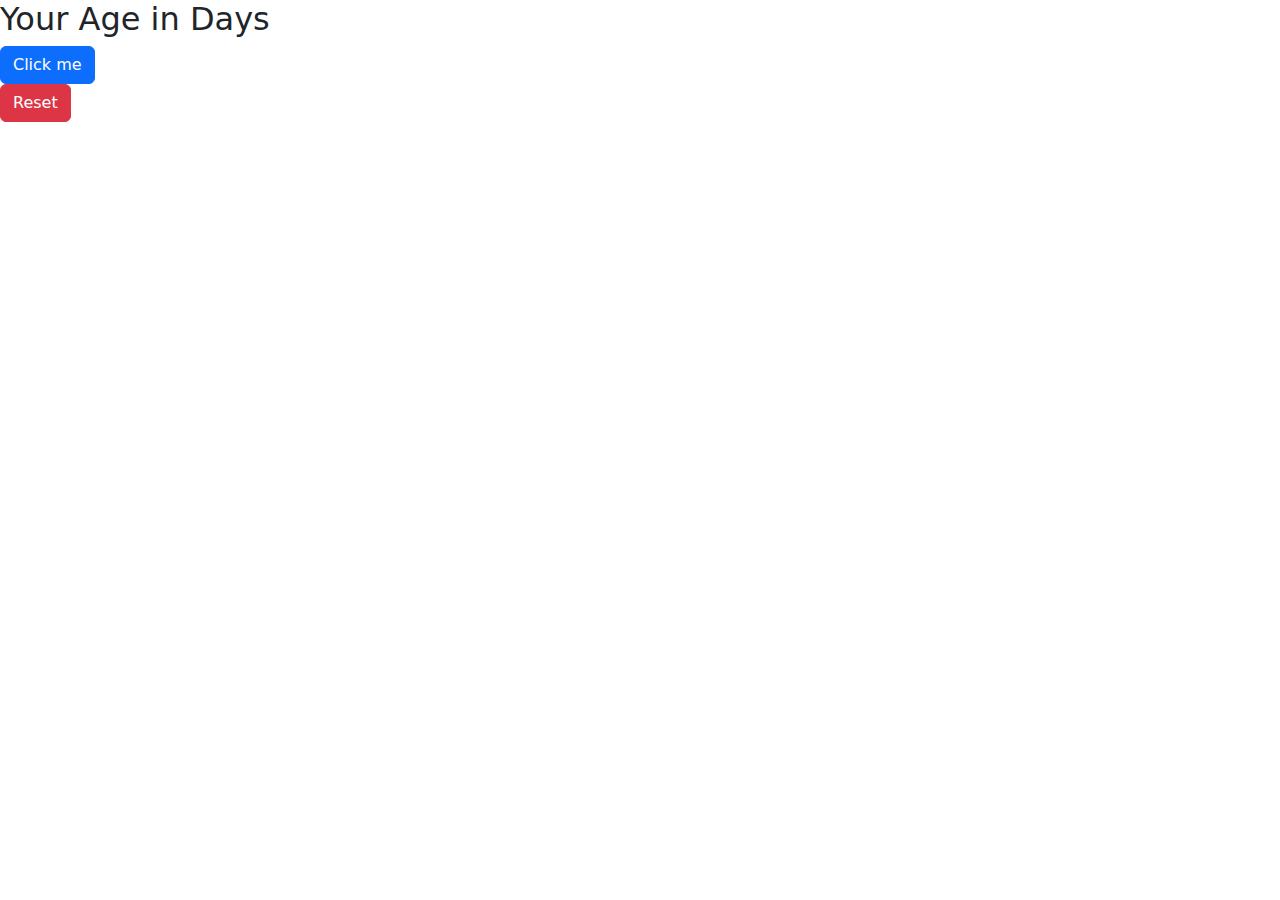
==== YourAgeInDays/index.html @ 219b01f9 "Initial commit" ====
<html lang="en">
<head>
    <meta charset="UTF-8">
    <meta http-equiv="X-UA-Compatible" content="IE=edge">
    <link rel="stylesheet" href="https://cdn.jsdelivr.net/npm/bootstrap@5.1.3/dist/css/bootstrap.min.css">
    <meta name="viewport" content="width=device-width, initial-scale=1.0">
    <title>Your Age in a days</title>
</head>
<body>
    <div class="container-1"></div>
    <h2>Your Age in Days</h2>
    <div claas="flex-box-container-1"></div>
    <div>
        <button class="btn btn-primary">Click me</button>
    </div>
    <div>
        <button class="btn btn-danger">Reset</button>
    </div>

    <script src="script.js"></script>
</body>
</html>
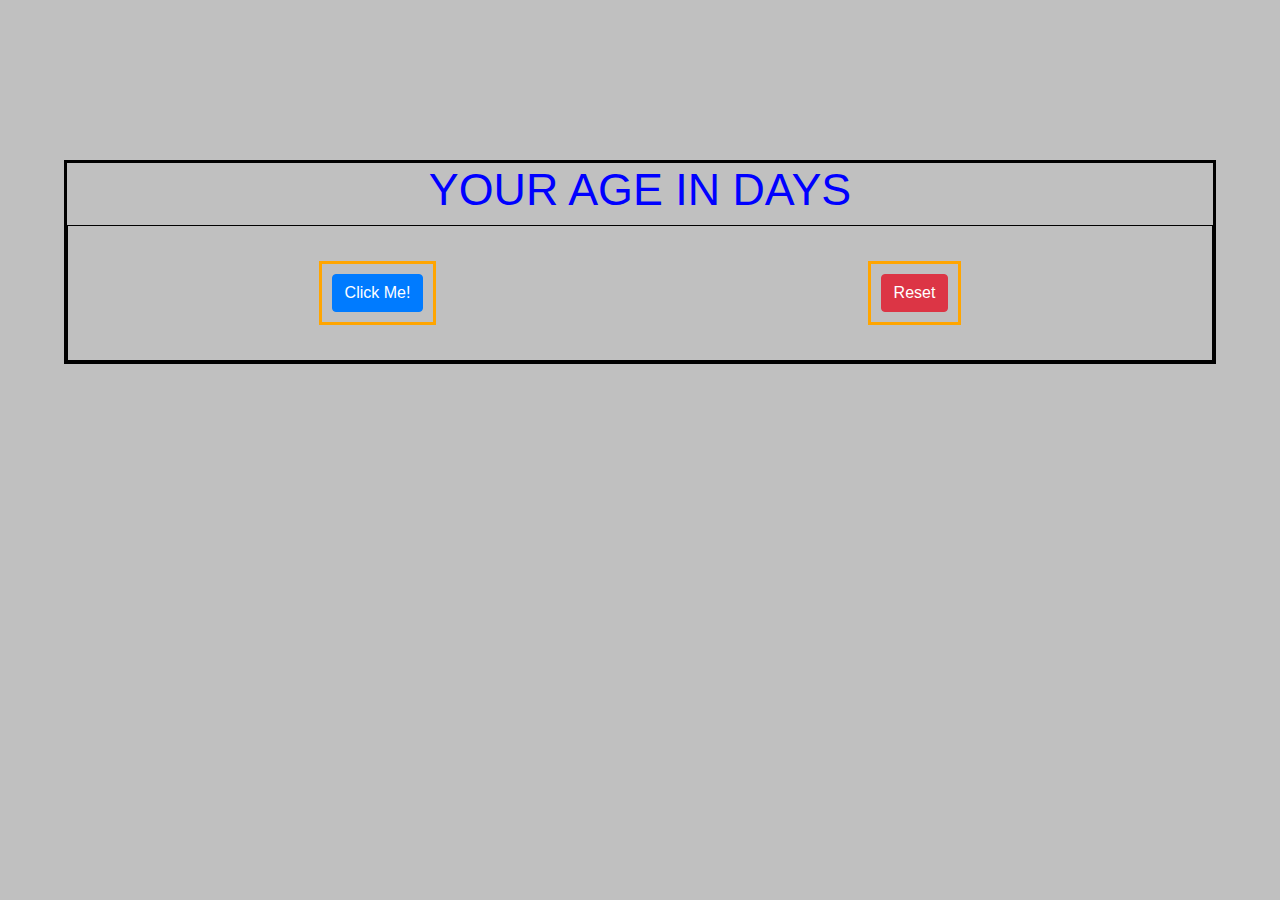
==== commit e1a6b104: "Working" ====
--- a/YourAgeInDays/index.html
+++ b/YourAgeInDays/index.html
@@ -1,22 +1,31 @@
+<!DOCTYPE html>
 <html lang="en">
-<head>
-    <meta charset="UTF-8">
-    <meta http-equiv="X-UA-Compatible" content="IE=edge">
-    <link rel="stylesheet" href="https://cdn.jsdelivr.net/npm/bootstrap@5.1.3/dist/css/bootstrap.min.css">
-    <meta name="viewport" content="width=device-width, initial-scale=1.0">
-    <title>Your Age in a days</title>
-</head>
-<body>
-    <div class="container-1"></div>
-    <h2>Your Age in Days</h2>
-    <div claas="flex-box-container-1"></div>
+  <head>
+    <meta charset="UTF-8" />
+    <meta name="viewport" content="width=device-width, initial-scale=1.0" />
+    <link rel="stylesheet" href="https://stackpath.bootstrapcdn.com/bootstrap/4.1.0/css/bootstrap.min.css"/>
+    <link rel="stylesheet" href="style.css">
+    <title>Age in Days</title>
+  </head>
+  <body class="body">
+    <div class="container-1">
+    <h1 class="h1">YOUR AGE IN DAYS </h1>
+    <div class="flex-box-container-1">
+
     <div>
-        <button class="btn btn-primary">Click me</button>
-    </div>
-    <div>
-        <button class="btn btn-danger">Reset</button>
+      <button class="btn btn-primary" onclick="ageInDays()">Click Me!</button>
     </div>
 
+    <div>
+      <button class="btn btn-danger" onclick="reset()">Reset</button>
+    </div>
+    </div>
+</div>
+<div class="flex-box-container-2">
+    <div id="flex-box-result">
+    </div>
+</div>
+</div>
     <script src="script.js"></script>
-</body>
+  </body>
 </html>--- a/YourAgeInDays/style.css
+++ b/YourAgeInDays/style.css
@@ -0,0 +1,34 @@
+.container-1{
+    border: 3px solid black;
+    width: 90%;
+    margin: 0 auto;
+    text-align: center;
+}
+.flex-box-container-1{
+    display: flex;
+    border: 1px solid black;
+    padding: 35px;
+    flex-wrap: wrap;
+    justify-content: space-around;
+}
+.flex-box-container-1 div{
+    display: flex;
+    padding: 10px;
+    border: 3px solid orange ;
+    align-items: center;
+    
+}
+.flex-box-container-result {
+    align-items: center
+}
+
+
+.body{
+    margin-top: 160px;
+    background-color: silver;
+}
+.h1{
+    color: blue;
+    font-size: 2.8rem;
+    text-align: center;
+}
